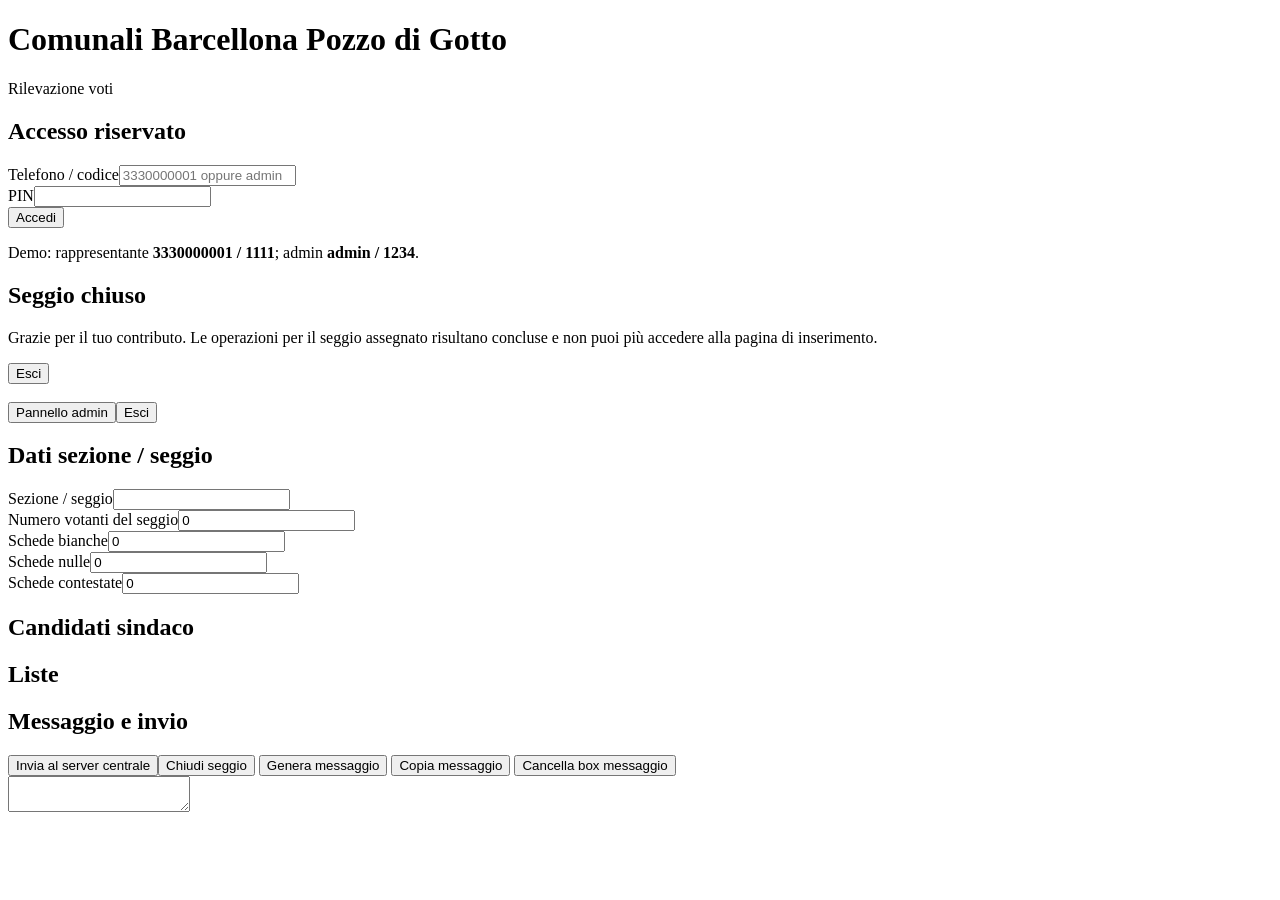
==== static/index.html @ 60830918 "Update index.html" ====
<!doctype html>
<html lang="it">
<head>
<meta charset="utf-8"><meta name="viewport" content="width=device-width,initial-scale=1">
<title>Comunali Barcellona P.G. - Rappresentanti</title>
<link rel="stylesheet" href="/style.css">
</head>
<body>
<header><h1>Comunali Barcellona Pozzo di Gotto</h1><div>Rilevazione voti</div></header>
<main>
<section id="loginBox" class="card">
<h2>Accesso riservato</h2>
<div class="grid">
<div><label>Telefono / codice</label><input id="phone" placeholder="3330000001 oppure admin"></div>
<div><label>PIN</label><input id="pin" type="password"></div>
</div>
<button onclick="login()">Accedi</button>
<p class="small">Demo: rappresentante <b>3330000001 / 1111</b>; admin <b>admin / 1234</b>.</p>
</section>

<section id="closedBox" class="card ok hidden"><h2>Seggio chiuso</h2><p>Grazie per il tuo contributo. Le operazioni per il seggio assegnato risultano concluse e non puoi più accedere alla pagina di inserimento.</p><button class="danger" onclick="logoutClosed()">Esci</button></section>

<section id="appBox" class="hidden">
<div class="card topbar">
  <div><b id="userName"></b><br><span id="userInfo" class="small"></span></div>
  <div><button id="adminBtn" class="secondary hidden" onclick="location.href='/admin'">Pannello admin</button><button class="danger" onclick="logout()">Esci</button></div>
</div>

<section class="card">
<h2>Dati sezione / seggio</h2>
<div class="grid">
<div><label>Sezione / seggio</label><input id="section"></div>
<div><label>Numero votanti del seggio</label><input id="voters" type="number" min="0" value="0" oninput="updateValidationBox()"></div>
<div><label>Schede bianche</label><input id="blankBallots" type="number" min="0" value="0" oninput="updateValidationBox()"></div>
<div><label>Schede nulle</label><input id="nullBallots" type="number" min="0" value="0" oninput="updateValidationBox()"></div>
<div><label>Schede contestate</label><input id="contestedBallots" type="number" min="0" value="0" oninput="updateValidationBox()"></div>
</div>
<div id="validationBox" class="card warn small"></div>
</section>

<section class="card"><h2>Candidati sindaco</h2><div id="mayorList"></div></section>
<section class="card"><h2>Liste</h2><div id="tabs" class="tabs"></div><div id="listPanel"></div></section>

<section class="card">
<h2>Messaggio e invio</h2>
<div class="actions">
<button onclick="sendReport()">Invia al server centrale</button><button class="danger" onclick="closeSeat()">Chiudi seggio</button>
<button class="secondary" onclick="generateMessage()">Genera messaggio</button>
<button class="secondary" onclick="copyMessage()">Copia messaggio</button>
<button class="light" onclick="clearMessage()">Cancella box messaggio</button>
</div>
<textarea id="messageBox"></textarea>
</section>
</section>
</main>
<script src="/app.js"></script>
</body>
</html>
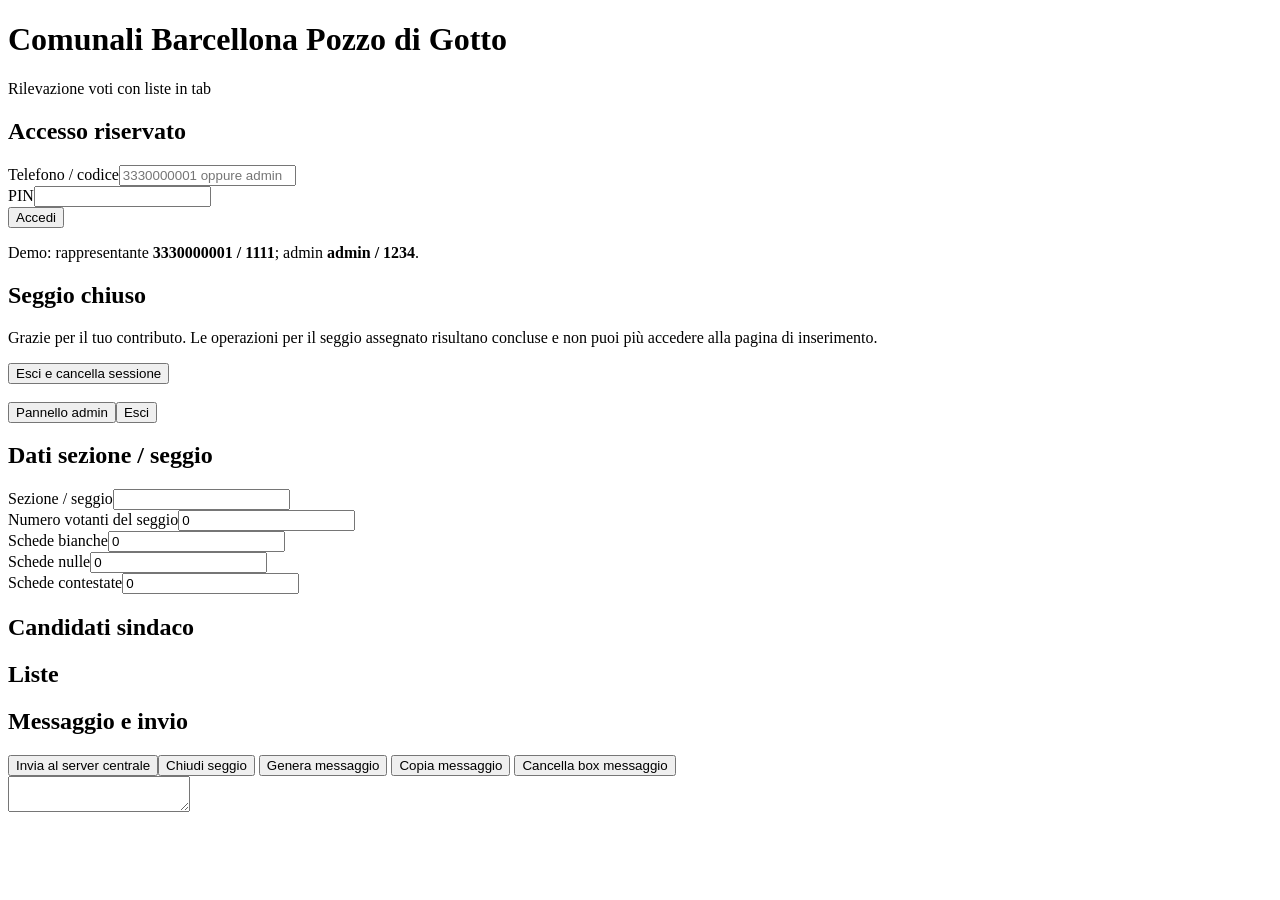
==== commit 24906290: "Add files via upload" ====
--- a/static/index.html
+++ b/static/index.html
@@ -6,7 +6,7 @@
 <link rel="stylesheet" href="/style.css">
 </head>
 <body>
-<header><h1>Comunali Barcellona Pozzo di Gotto</h1><div>Rilevazione voti</div></header>
+<header><h1>Comunali Barcellona Pozzo di Gotto</h1><div>Rilevazione voti con liste in tab</div></header>
 <main>
 <section id="loginBox" class="card">
 <h2>Accesso riservato</h2>
@@ -18,7 +18,7 @@
 <p class="small">Demo: rappresentante <b>3330000001 / 1111</b>; admin <b>admin / 1234</b>.</p>
 </section>
 
-<section id="closedBox" class="card ok hidden"><h2>Seggio chiuso</h2><p>Grazie per il tuo contributo. Le operazioni per il seggio assegnato risultano concluse e non puoi più accedere alla pagina di inserimento.</p><button class="danger" onclick="logoutClosed()">Esci</button></section>
+<section id="closedBox" class="card ok hidden"><h2>Seggio chiuso</h2><p>Grazie per il tuo contributo. Le operazioni per il seggio assegnato risultano concluse e non puoi più accedere alla pagina di inserimento.</p><button class="danger" onclick="logoutClosed()">Esci e cancella sessione</button></section>
 
 <section id="appBox" class="hidden">
 <div class="card topbar">
@@ -55,4 +55,4 @@
 </main>
 <script src="/app.js"></script>
 </body>
-</html>
+</html>
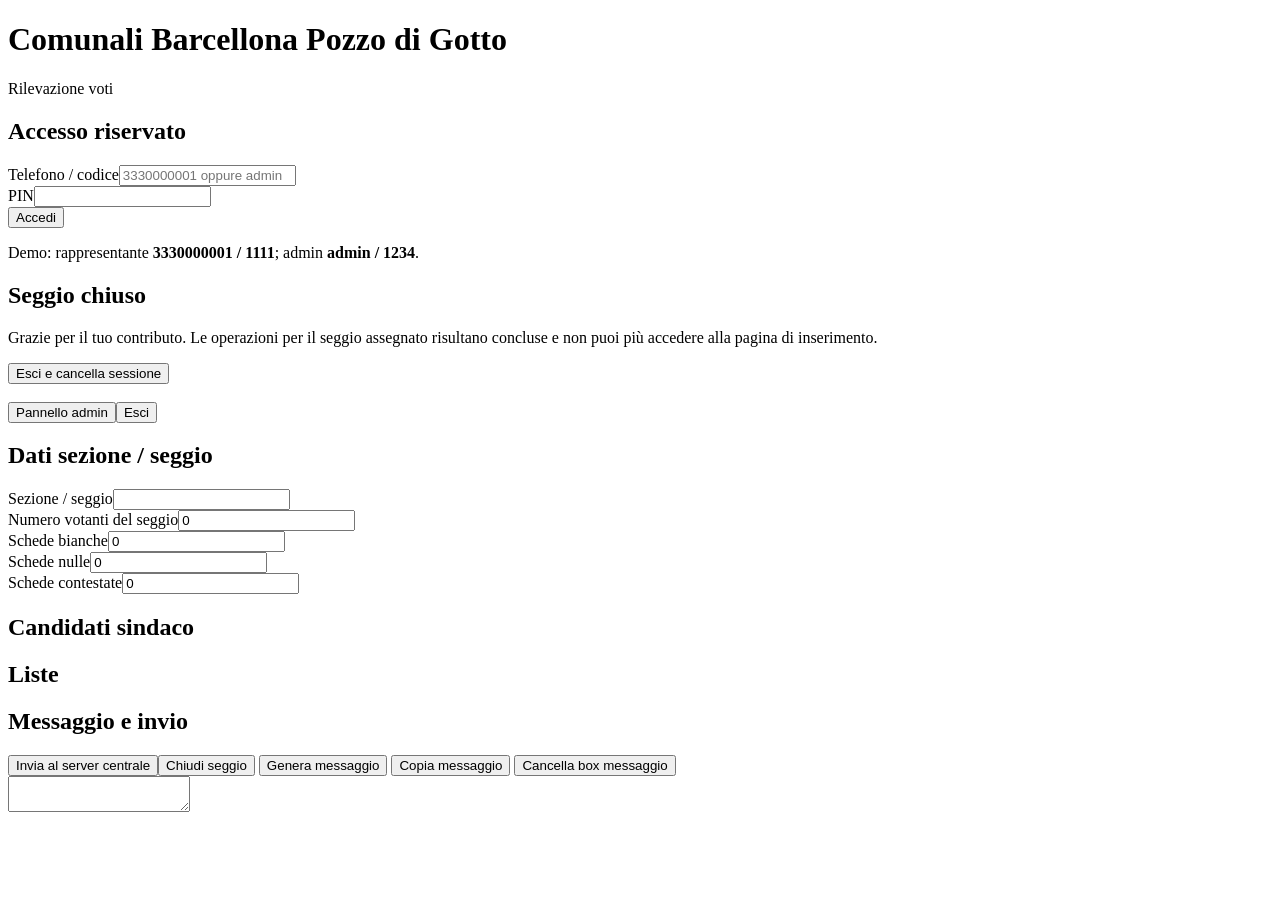
==== commit 9153a464: "Update index.html" ====
--- a/static/index.html
+++ b/static/index.html
@@ -6,7 +6,7 @@
 <link rel="stylesheet" href="/style.css">
 </head>
 <body>
-<header><h1>Comunali Barcellona Pozzo di Gotto</h1><div>Rilevazione voti con liste in tab</div></header>
+<header><h1>Comunali Barcellona Pozzo di Gotto</h1><div>Rilevazione voti</div></header>
 <main>
 <section id="loginBox" class="card">
 <h2>Accesso riservato</h2>
@@ -55,4 +55,4 @@
 </main>
 <script src="/app.js"></script>
 </body>
-</html>+</html>
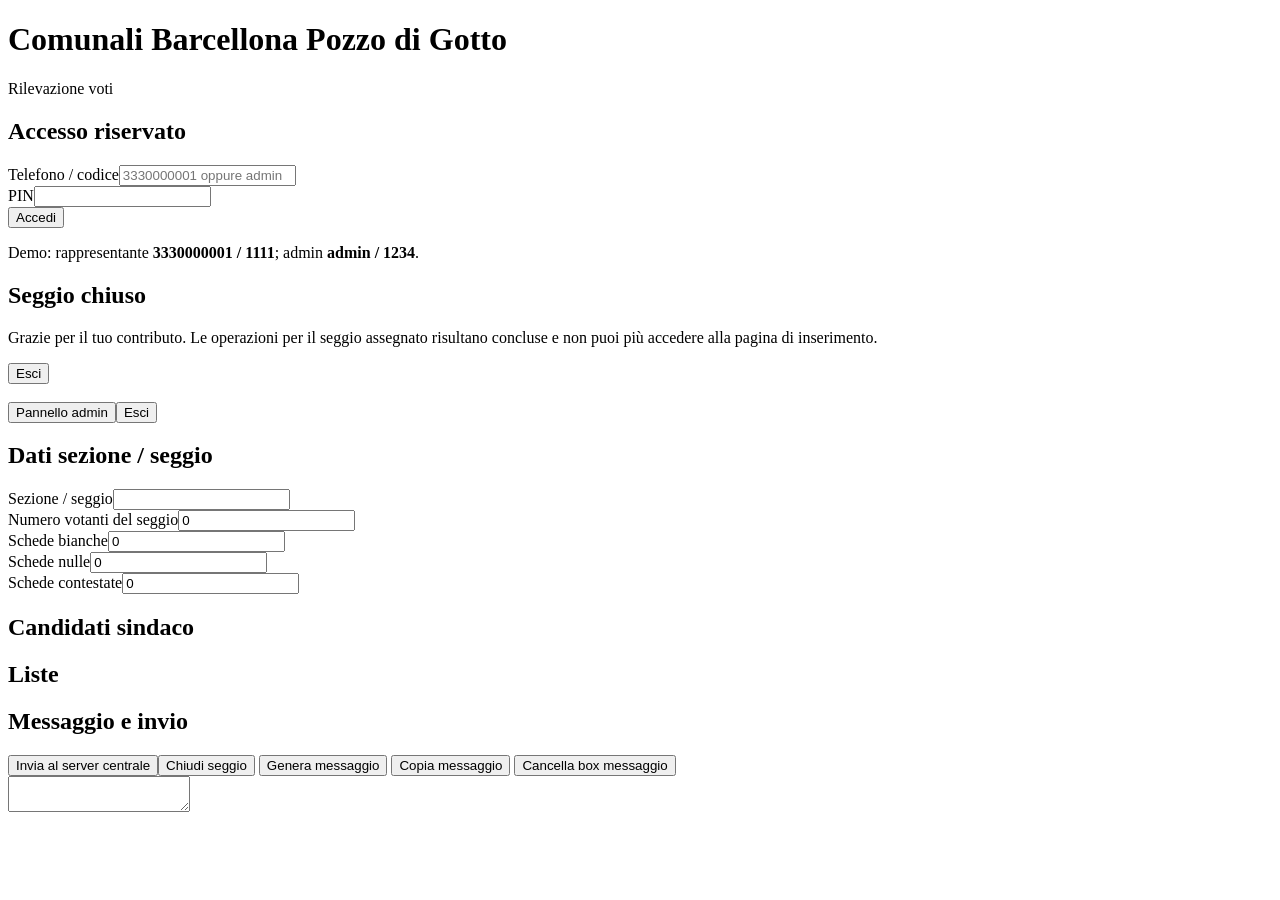
==== commit c8d36963: "Update index.html" ====
--- a/static/index.html
+++ b/static/index.html
@@ -18,7 +18,7 @@
 <p class="small">Demo: rappresentante <b>3330000001 / 1111</b>; admin <b>admin / 1234</b>.</p>
 </section>
 
-<section id="closedBox" class="card ok hidden"><h2>Seggio chiuso</h2><p>Grazie per il tuo contributo. Le operazioni per il seggio assegnato risultano concluse e non puoi più accedere alla pagina di inserimento.</p><button class="danger" onclick="logoutClosed()">Esci e cancella sessione</button></section>
+<section id="closedBox" class="card ok hidden"><h2>Seggio chiuso</h2><p>Grazie per il tuo contributo. Le operazioni per il seggio assegnato risultano concluse e non puoi più accedere alla pagina di inserimento.</p><button class="danger" onclick="logoutClosed()">Esci</button></section>
 
 <section id="appBox" class="hidden">
 <div class="card topbar">
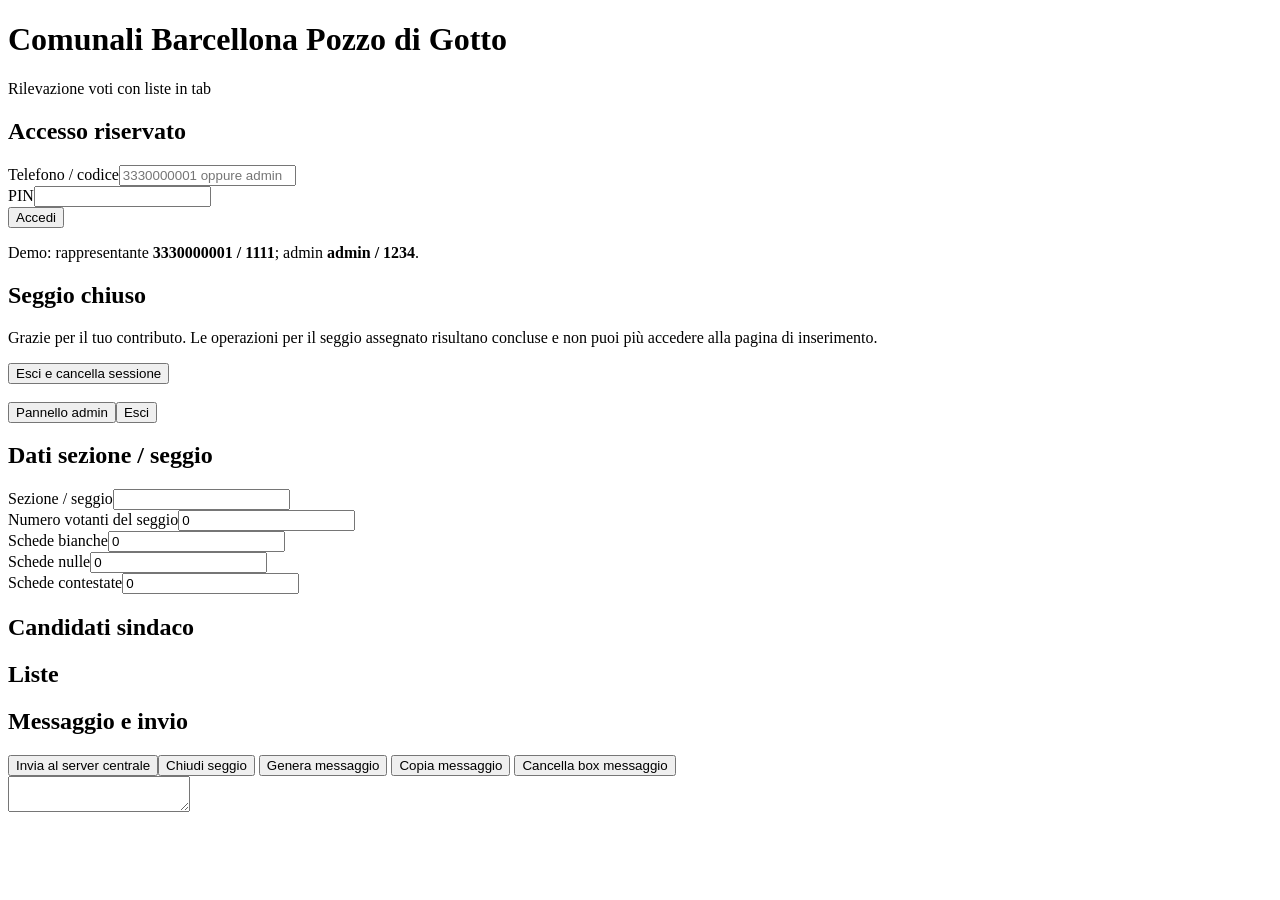
==== commit ae86af30: "Add files via upload" ====
--- a/static/index.html
+++ b/static/index.html
@@ -6,7 +6,7 @@
 <link rel="stylesheet" href="/style.css">
 </head>
 <body>
-<header><h1>Comunali Barcellona Pozzo di Gotto</h1><div>Rilevazione voti</div></header>
+<header><h1>Comunali Barcellona Pozzo di Gotto</h1><div>Rilevazione voti con liste in tab</div></header>
 <main>
 <section id="loginBox" class="card">
 <h2>Accesso riservato</h2>
@@ -18,7 +18,7 @@
 <p class="small">Demo: rappresentante <b>3330000001 / 1111</b>; admin <b>admin / 1234</b>.</p>
 </section>
 
-<section id="closedBox" class="card ok hidden"><h2>Seggio chiuso</h2><p>Grazie per il tuo contributo. Le operazioni per il seggio assegnato risultano concluse e non puoi più accedere alla pagina di inserimento.</p><button class="danger" onclick="logoutClosed()">Esci</button></section>
+<section id="closedBox" class="card ok hidden"><h2>Seggio chiuso</h2><p>Grazie per il tuo contributo. Le operazioni per il seggio assegnato risultano concluse e non puoi più accedere alla pagina di inserimento.</p><button class="danger" onclick="logoutClosed()">Esci e cancella sessione</button></section>
 
 <section id="appBox" class="hidden">
 <div class="card topbar">
@@ -55,4 +55,4 @@
 </main>
 <script src="/app.js"></script>
 </body>
-</html>
+</html>
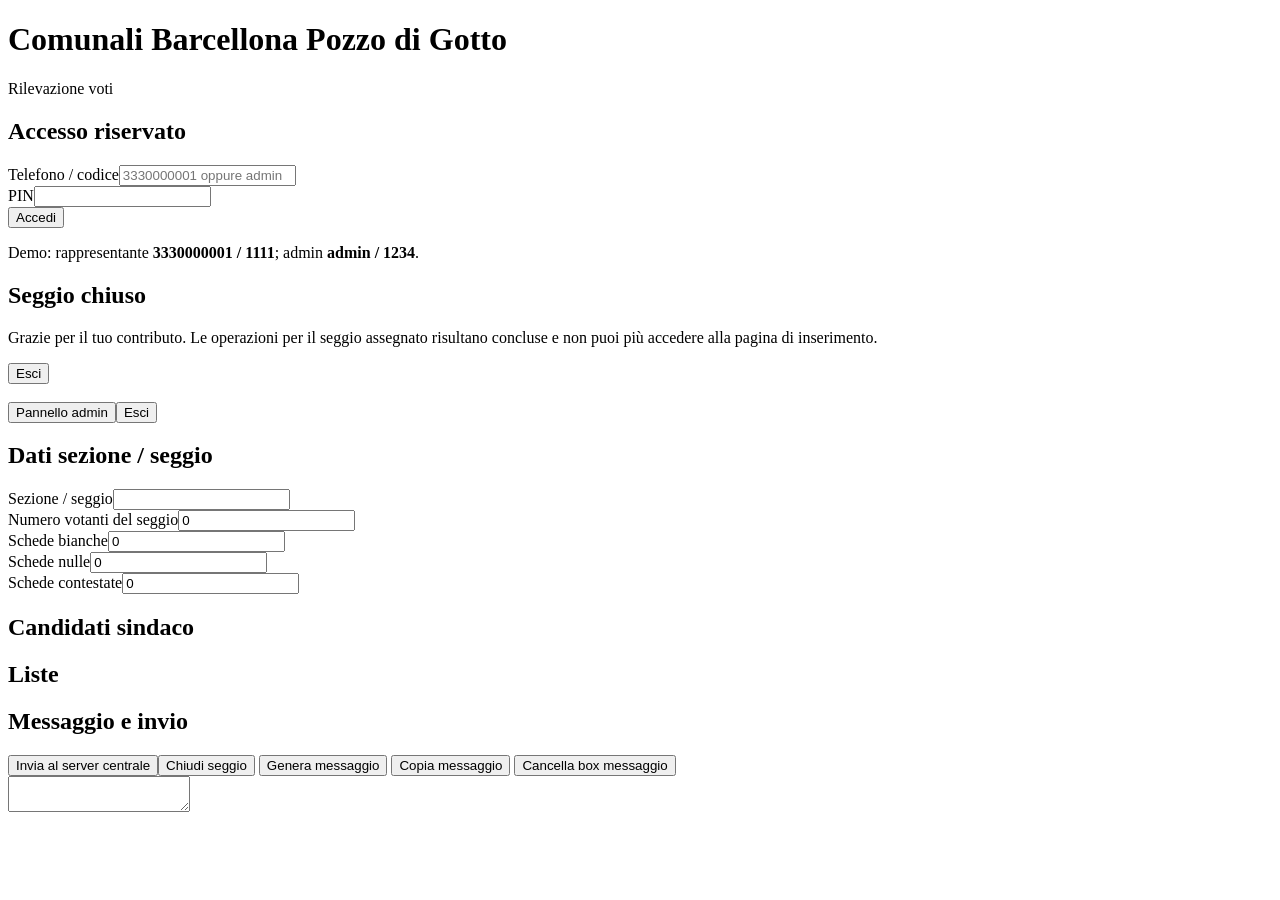
==== commit 089af32f: "Add files via upload" ====
--- a/static/index.html
+++ b/static/index.html
@@ -6,7 +6,7 @@
 <link rel="stylesheet" href="/style.css">
 </head>
 <body>
-<header><h1>Comunali Barcellona Pozzo di Gotto</h1><div>Rilevazione voti con liste in tab</div></header>
+<header><h1>Comunali Barcellona Pozzo di Gotto</h1><div>Rilevazione voti</div></header>
 <main>
 <section id="loginBox" class="card">
 <h2>Accesso riservato</h2>
@@ -18,7 +18,7 @@
 <p class="small">Demo: rappresentante <b>3330000001 / 1111</b>; admin <b>admin / 1234</b>.</p>
 </section>
 
-<section id="closedBox" class="card ok hidden"><h2>Seggio chiuso</h2><p>Grazie per il tuo contributo. Le operazioni per il seggio assegnato risultano concluse e non puoi più accedere alla pagina di inserimento.</p><button class="danger" onclick="logoutClosed()">Esci e cancella sessione</button></section>
+<section id="closedBox" class="card ok hidden"><h2>Seggio chiuso</h2><p>Grazie per il tuo contributo. Le operazioni per il seggio assegnato risultano concluse e non puoi più accedere alla pagina di inserimento.</p><button class="danger" onclick="logoutClosed()">Esci</button></section>
 
 <section id="appBox" class="hidden">
 <div class="card topbar">
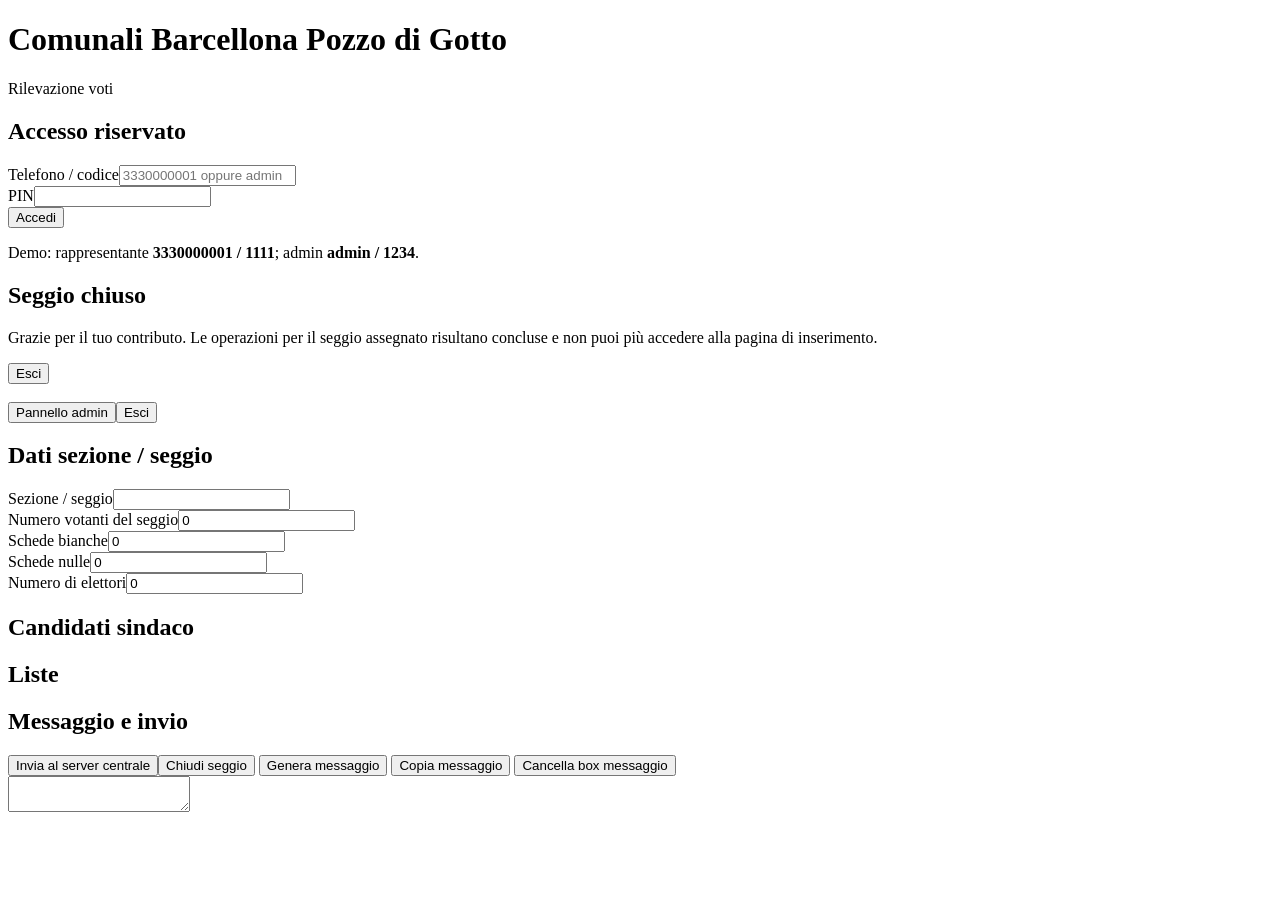
==== commit d611a7bd: "Add files via upload" ====
--- a/static/index.html
+++ b/static/index.html
@@ -33,7 +33,7 @@
 <div><label>Numero votanti del seggio</label><input id="voters" type="number" min="0" value="0" oninput="updateValidationBox()"></div>
 <div><label>Schede bianche</label><input id="blankBallots" type="number" min="0" value="0" oninput="updateValidationBox()"></div>
 <div><label>Schede nulle</label><input id="nullBallots" type="number" min="0" value="0" oninput="updateValidationBox()"></div>
-<div><label>Schede contestate</label><input id="contestedBallots" type="number" min="0" value="0" oninput="updateValidationBox()"></div>
+<div><label>Numero di elettori</label><input id="sectionElectors" type="number" min="0" value="0" oninput="updateValidationBox()"></div>
 </div>
 <div id="validationBox" class="card warn small"></div>
 </section>
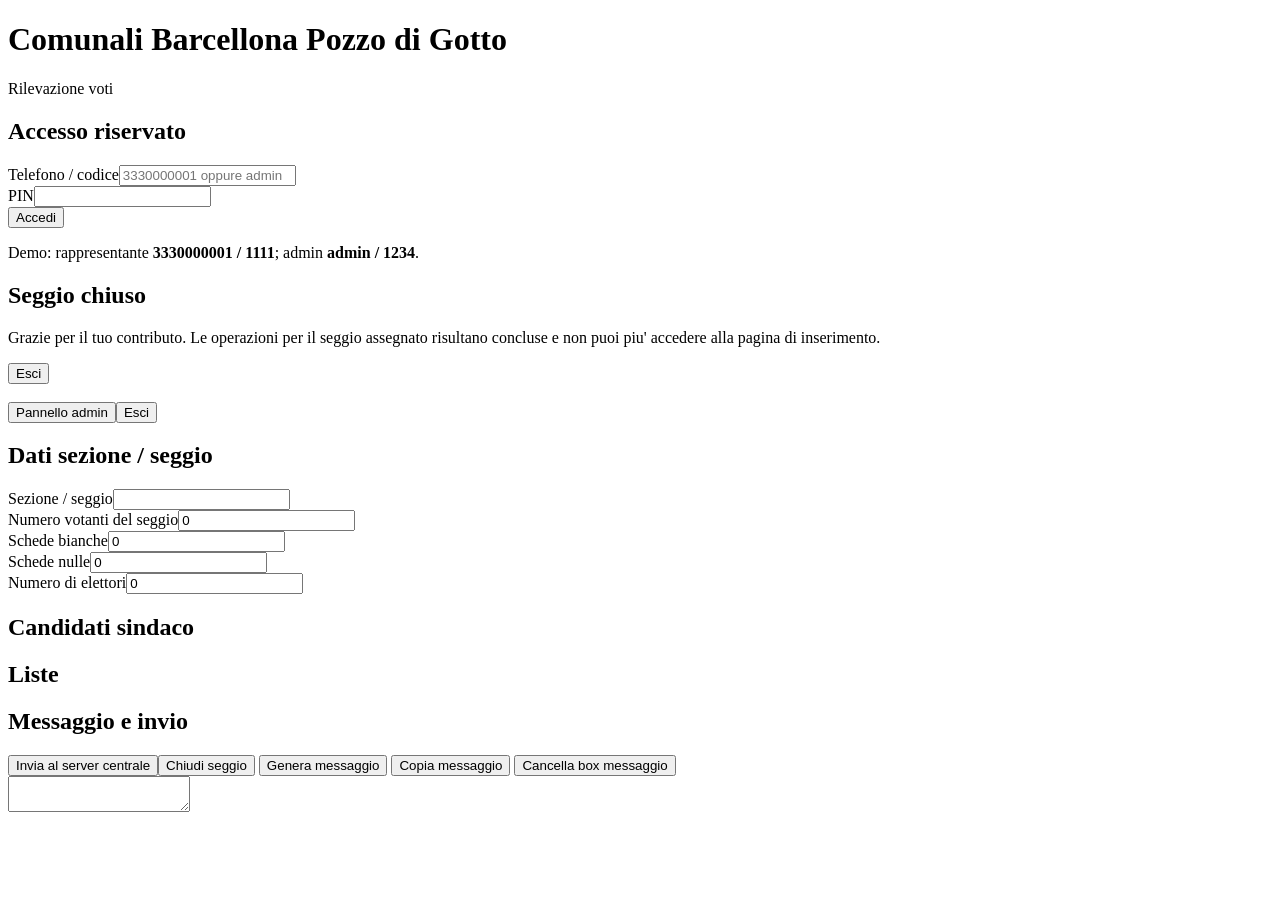
==== commit 896dfe57: "Add files via upload" ====
--- a/static/index.html
+++ b/static/index.html
@@ -18,7 +18,7 @@
 <p class="small">Demo: rappresentante <b>3330000001 / 1111</b>; admin <b>admin / 1234</b>.</p>
 </section>
 
-<section id="closedBox" class="card ok hidden"><h2>Seggio chiuso</h2><p>Grazie per il tuo contributo. Le operazioni per il seggio assegnato risultano concluse e non puoi più accedere alla pagina di inserimento.</p><button class="danger" onclick="logoutClosed()">Esci</button></section>
+<section id="closedBox" class="card ok hidden"><h2>Seggio chiuso</h2><p>Grazie per il tuo contributo. Le operazioni per il seggio assegnato risultano concluse e non puoi piu' accedere alla pagina di inserimento.</p><button class="danger" onclick="logoutClosed()">Esci</button></section>
 
 <section id="appBox" class="hidden">
 <div class="card topbar">
